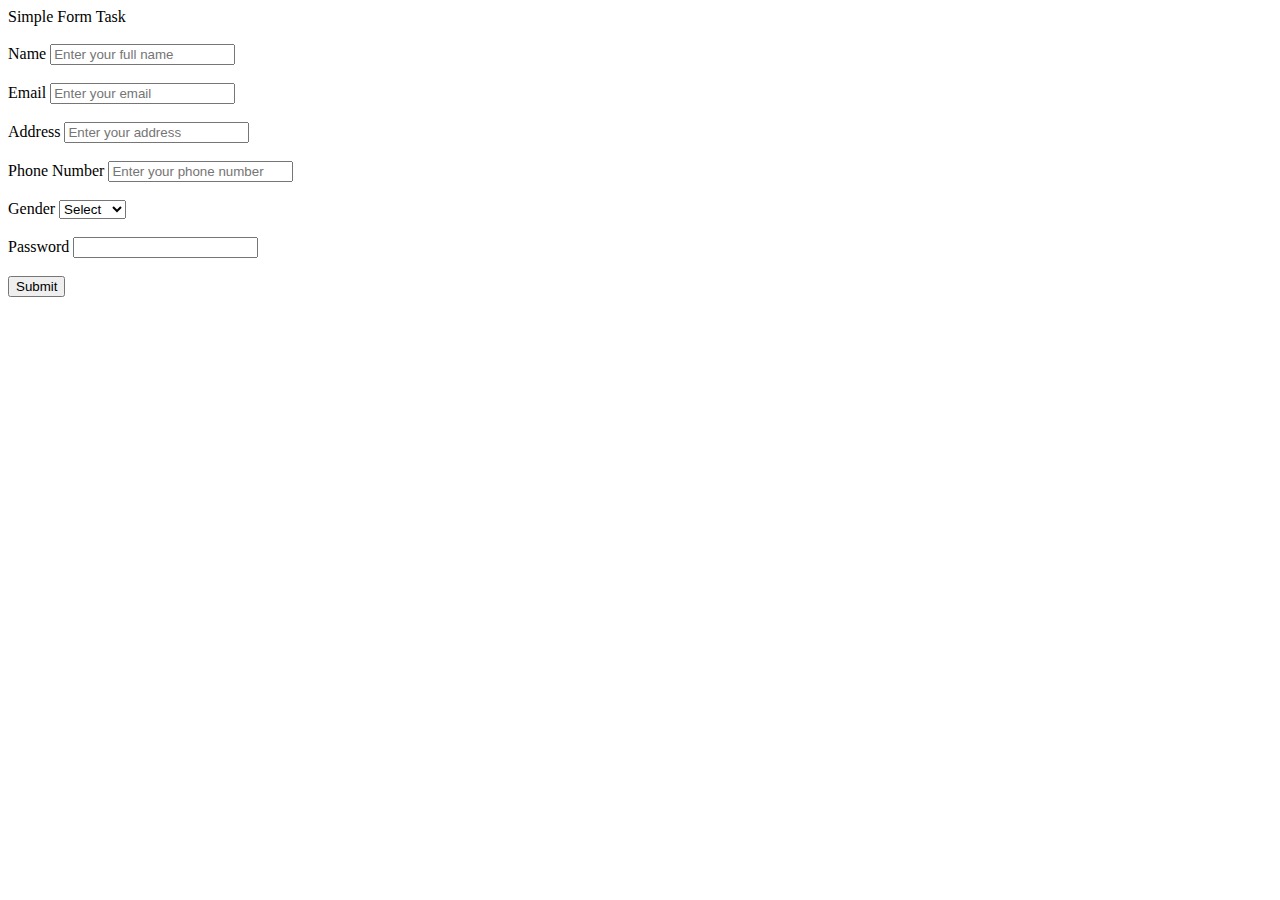
==== Frontend/index.html @ 37074c3c "Bazerro made a change" ====
<!DOCTYPE html>
<html lang="en">
<head>
    <meta charset="UTF-8">
    <meta http-equiv="X-UA-Compatible" content="IE=edge">
    <meta name="viewport" content="width=device-width, initial-scale=1.0">
    
    <title>Task 1</title>
</head>
<body>
     <h>Simple Form Task</h><br><br>
     
    <form action="#" >
    <label for="">Name</label>
    <input type="text" placeholder="Enter your full name" required> <br><br>

    <label for="Email">Email</label>
    <input type="email" placeholder="Enter your email" required> <br><br>

    <label for="Address">Address</label>
    <input type="address" placeholder="Enter your address" required> <br><br>

    <label for="Phone Number">Phone Number</label>
    <input type="number" placeholder="Enter your phone number" required> <br><br>

    <label for="gender">Gender</label>
    <select name="Gender" id="">
        <option value="select">Select</option>
        <option value="male">Male</option>
        <option value="female">Female</option>
        <option value="others">Others</option>
    </select> <br><br>

    <label for="password">Password</label>
    <input type="password" required>  <br><br>

    <input type="submit" value="Submit">

    <script>
        alert("Form Submitted Successfully")
    </script>
    


    </form>
    
</body>
</html>
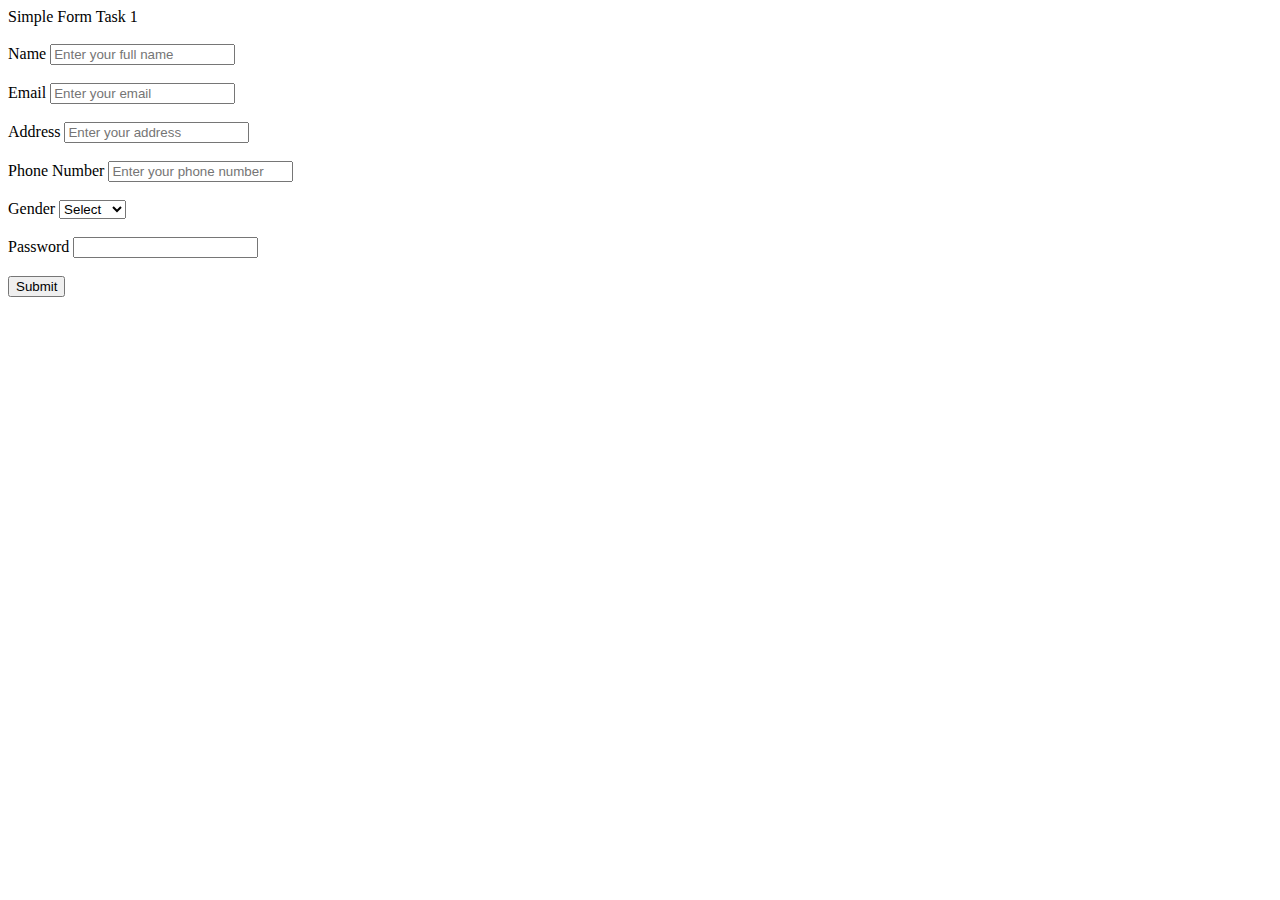
==== commit becfb1ca: "Update frontend" ====
--- a/Frontend/index.html
+++ b/Frontend/index.html
@@ -8,7 +8,7 @@
     <title>Task 1</title>
 </head>
 <body>
-     <h>Simple Form Task</h><br><br>
+     <h>Simple Form Task 1</h><br><br>
      
     <form action="#" >
     <label for="">Name</label>
